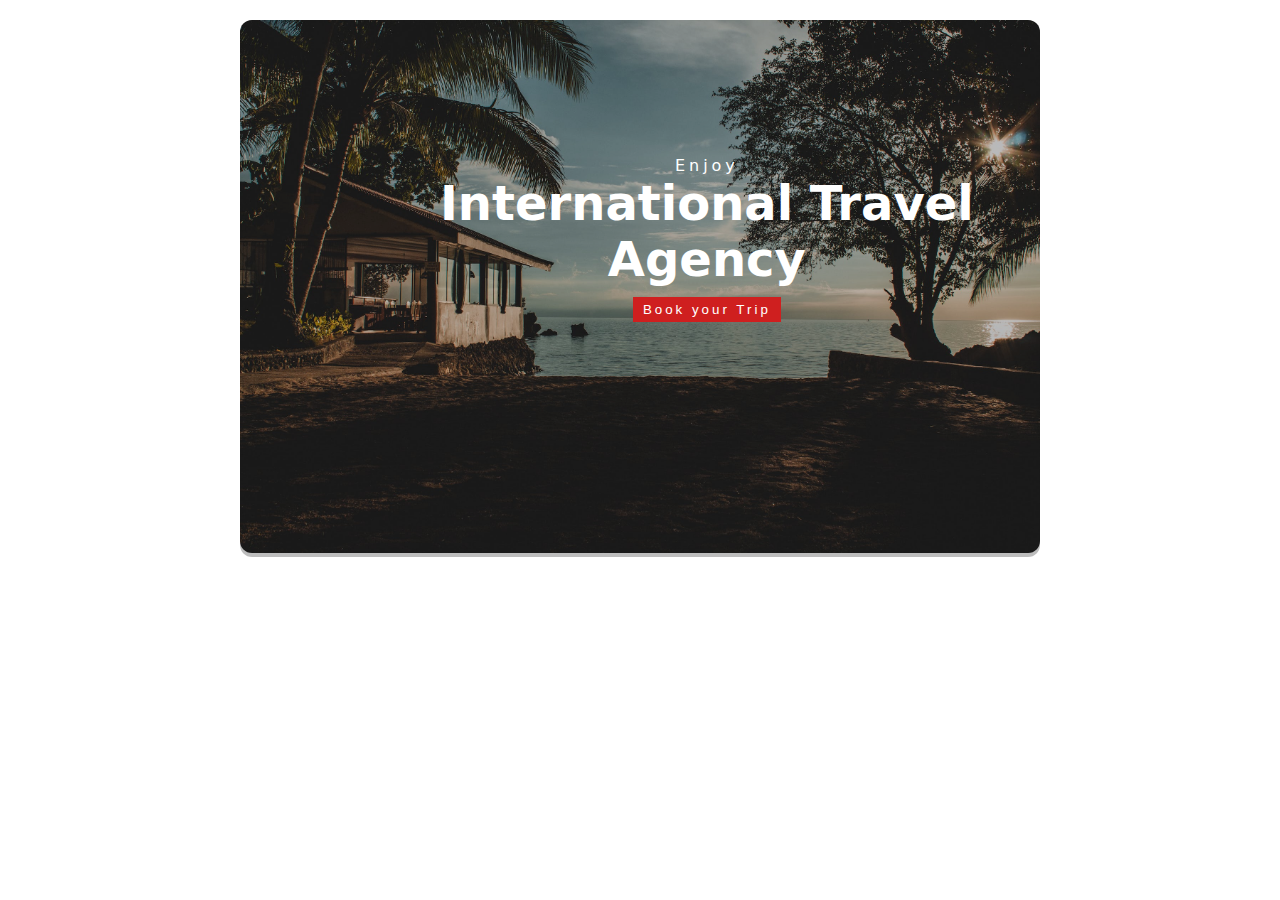
==== landing-page2.html @ 72f9849f "landing page 2 partially completed" ====
<!DOCTYPE html>
<html lang="en">
<head>
    <meta charset="UTF-8">
    <meta name="viewport" content="width=device-width, initial-scale=1.0">
    <title>Document</title>
    <link rel="stylesheet" href="style.css">
</head>
<body>
    <div class="bg-2">
        <img class="bg2-img" src="travel.jpeg" alt="">
        <div class="tint"></div>
        <div class="bg2-box">
            <p>Enjoy</p>
            <h1>International Travel</h1>
            <h1>Agency</h1>
            <button class="bg2-btn">Book your Trip</button>
        </div>
    </div>
</body>
</html>
---- style.css ----
body{
    font-family:system-ui, -apple-system, BlinkMacSystemFont, 'Segoe UI', Roboto, Oxygen, Ubuntu, Cantarell, 'Open Sans', 'Helvetica Neue', sans-serif;
    box-sizing: border-box;
    margin: 0;
    padding:0;
}

.index-box{
    width:300px;
    margin: 150px auto;
    background-color:white;
    border-radius: 12px;
    padding:20px 0;
    border: 1px solid lightgrey;
}

.index-link{
    width: 50%;
    text-decoration: none;
    display: block;
    text-align: center;
    background-color: black;
    padding:15px 10px;
    margin:20px;
    color:white;
    border-radius: 12px;
}
.index-link:hover{
    background-color: grey;
    transition: 1s;
}

/* ====================================================== */
.bg-1{
    width:600px;
    margin:50px auto;
    position: relative;
}

.bg1-img{
    width:100%;
    border-radius: 14px;
}
.bg1-box{
    text-align: center;
    width:500px;
    margin: 10px auto;
    border: 1px solid lightgrey;
    color:rgb(70, 63, 63);
    background-color: rgba(255, 255, 255, 0.712);
    padding: 40px 30px;
    border-radius: 12px;
    position: absolute;
    top:50px;
    left:20px;
}

.bg1-btn{
    background-color: rgb(112, 157, 172);
    border: none;
    padding:15px 25px;
    color:white;
    font-size: 16px;
    border-radius: 40px;
    cursor: pointer;
    letter-spacing: 1px;
}

.bg1-btn:hover{
    background-color:black;
    transition:1s;
}
/* ================================================================== */

.bg-2{
    width:800px;
    margin:20px auto;
    position: relative;
}
.bg2-img{
    width:100%;
    border-radius: 12px;
}
.bg2-box{
    text-align: center;
    color:white;
    position: absolute;
    top:120px;
    left:200px;
}
.bg2-box p{
    letter-spacing: 4px;
    margin-bottom: 0;
}
.bg2-box h1{
    margin-top: 0;
    margin-bottom: 0;
    font-size: 48px;
}
.bg2-btn{
    background-color: rgb(207, 31, 31);
    border: none;
    margin-top: 10px;
    padding:5px 10px;
    color:white;
    letter-spacing: 3px;
    margin-bottom: 40px;
}

.tint{
    /* width:100%; */
    background-color: rgba(0, 0, 0, 0.258);
    top:0;
    left:0;
    right: 0;
    bottom: 0;
    position: absolute;
    border-radius: 12px;
}
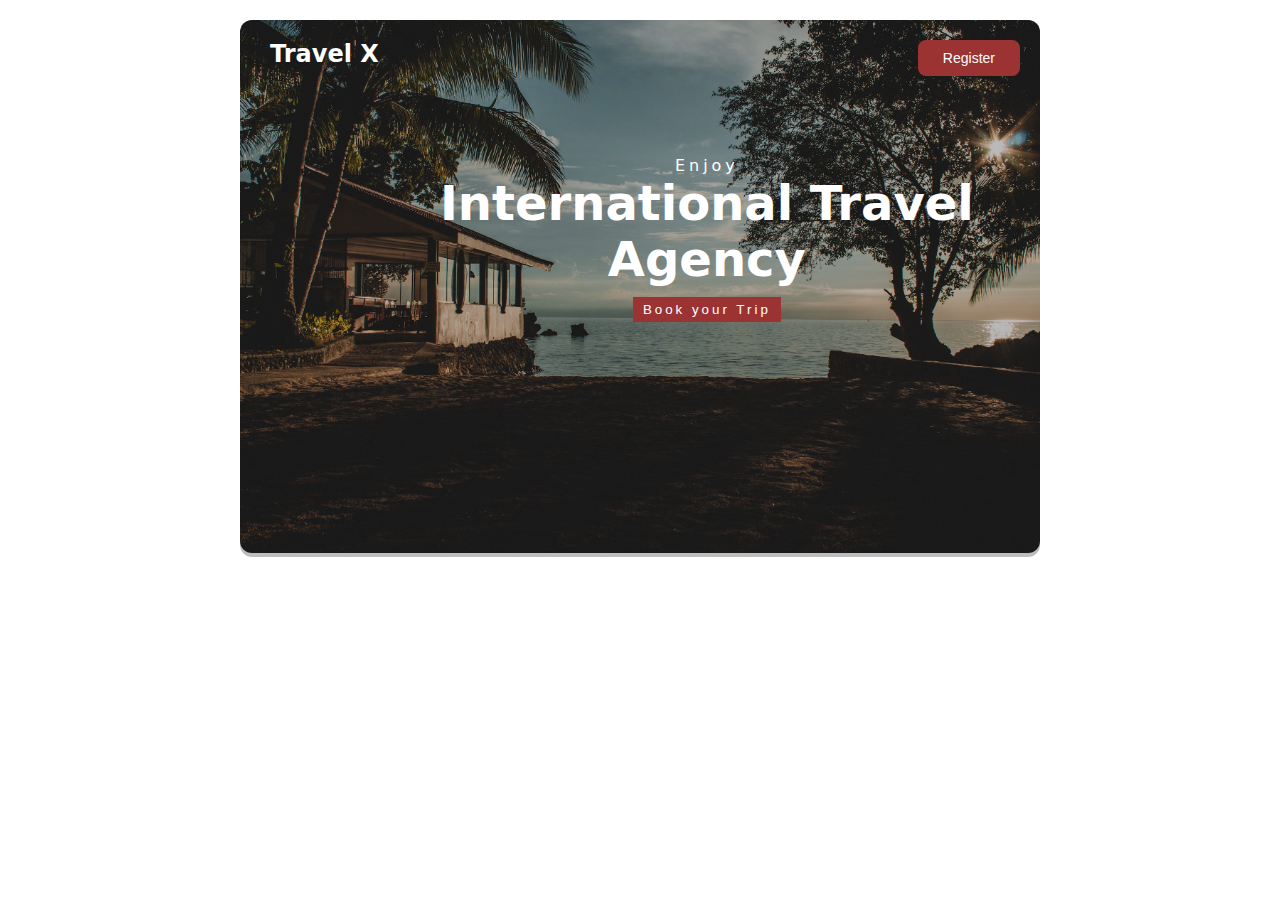
==== commit 41cdff00: "nav logo and button added" ====
--- a/landing-page2.html
+++ b/landing-page2.html
@@ -16,6 +16,12 @@
             <h1>Agency</h1>
             <button class="bg2-btn">Book your Trip</button>
         </div>
+        <div class="nav1">
+            <h2>Travel X</h2>
+        </div>
+        <div class="nav2">
+            <button class="nav-btn">Register</button>
+        </div>
     </div>
 </body>
 </html>--- a/style.css
+++ b/style.css
@@ -98,7 +98,7 @@
     font-size: 48px;
 }
 .bg2-btn{
-    background-color: rgb(207, 31, 31);
+    background-color: rgb(155, 51, 51);
     border: none;
     margin-top: 10px;
     padding:5px 10px;
@@ -116,4 +116,27 @@
     bottom: 0;
     position: absolute;
     border-radius: 12px;
+}
+
+.nav1 h2{
+    color:white;
+    width:20%;
+    position: absolute;
+    top:0;
+    left:30px;
+}
+
+.nav2{
+    position: absolute;
+    top:20px;
+    right:20px;
+}
+.nav-btn{
+    background-color: rgb(155, 51, 51);
+    border: none;
+    color:white;
+    padding: 10px 25px;
+    border-radius: 8px;
+    font-size: 14px;
+    cursor: pointer;
 }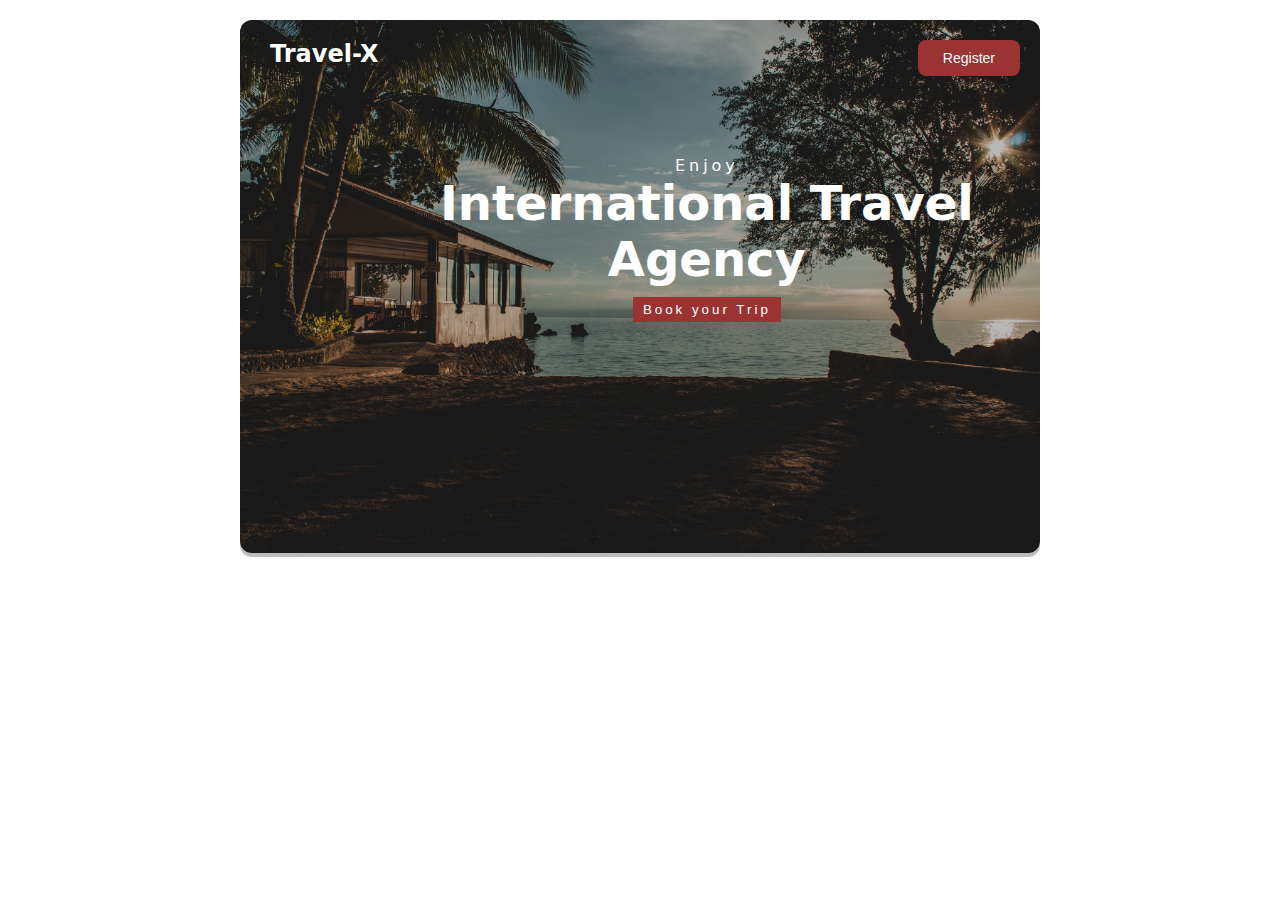
==== commit d2dd8b5b: "travel x logo updated" ====
--- a/landing-page2.html
+++ b/landing-page2.html
@@ -17,7 +17,7 @@
             <button class="bg2-btn">Book your Trip</button>
         </div>
         <div class="nav1">
-            <h2>Travel X</h2>
+            <h2>Travel-X</h2>
         </div>
         <div class="nav2">
             <button class="nav-btn">Register</button>
